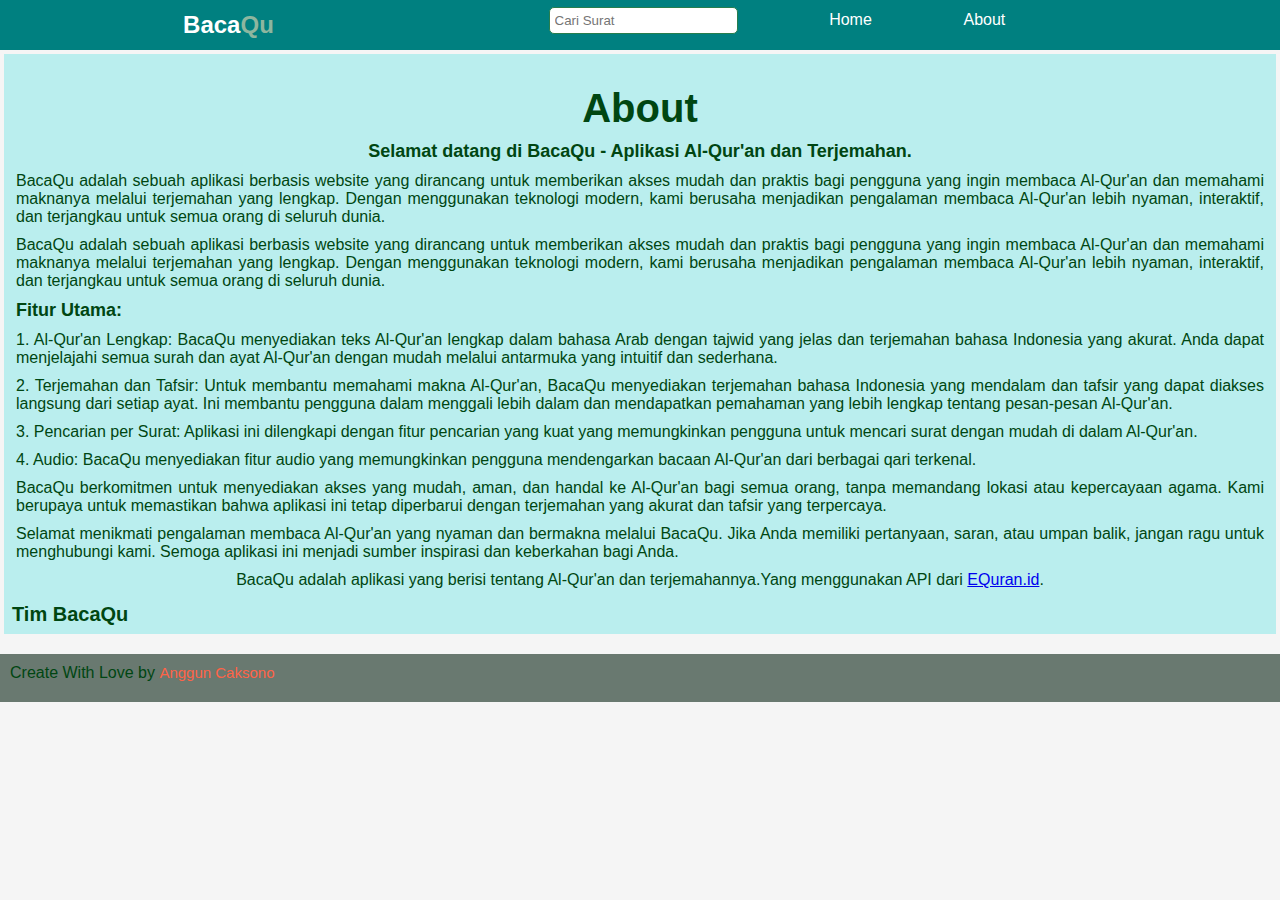
==== info.html @ b6ab78dd "first commit" ====
<!DOCTYPE html>
<html lang="en">
<head>
    <meta charset="UTF-8">
    <meta name="viewport" content="width=device-width, initial-scale=1.0">
    <link rel="shortcut icon" href="src/img/bacaqu.svg" type="image/x-icon">
    <title class="title-surat">Surat</title>
    <link rel="stylesheet" href="src/css/style.css">
</head>
<body>
  <nav id="navbar">
    <div class="logo">
      <h2>Baca<span>Qu</span></h2>
    </div>
    <ul class="nav-links">
      <li><form action="" id="cari-surat">
        <input  type="search" placeholder="Cari Surat">
      </form></li>
      <li><a href="index.html">Home</a></li>
      <li><a href="#">About</a></li>
    </ul>
  </nav>

  <div class="content">
    <div class="about">
        <h1>About</h1>
        <h4>Selamat datang di BacaQu - Aplikasi Al-Qur'an dan Terjemahan.</h4>
        <p>BacaQu adalah sebuah aplikasi berbasis website yang dirancang untuk memberikan akses mudah dan praktis bagi pengguna yang ingin membaca Al-Qur'an dan memahami maknanya melalui terjemahan yang lengkap. Dengan menggunakan teknologi modern, kami berusaha menjadikan pengalaman membaca Al-Qur'an lebih nyaman, interaktif, dan terjangkau untuk semua orang di seluruh dunia.
        </p>
    <ul>
        <p>BacaQu adalah sebuah aplikasi berbasis website yang dirancang untuk memberikan akses mudah dan praktis bagi pengguna yang ingin membaca Al-Qur'an dan memahami maknanya melalui terjemahan yang lengkap. Dengan menggunakan teknologi modern, kami berusaha menjadikan pengalaman membaca Al-Qur'an lebih nyaman, interaktif, dan terjangkau untuk semua orang di seluruh dunia.
        </p>
        <h4>Fitur Utama:</h4>
        <li>1. Al-Qur'an Lengkap: BacaQu menyediakan teks Al-Qur'an lengkap dalam bahasa Arab dengan tajwid yang jelas dan terjemahan bahasa Indonesia yang akurat. Anda dapat menjelajahi semua surah dan ayat Al-Qur'an dengan mudah melalui antarmuka yang intuitif dan sederhana.
        </li>
        <li>2. Terjemahan dan Tafsir: Untuk membantu memahami makna Al-Qur'an, BacaQu menyediakan terjemahan bahasa Indonesia yang mendalam dan tafsir yang dapat diakses langsung dari setiap ayat. Ini membantu pengguna dalam menggali lebih dalam dan mendapatkan pemahaman yang lebih lengkap tentang pesan-pesan Al-Qur'an.</li>
        <li>3. Pencarian per Surat: Aplikasi ini dilengkapi dengan fitur pencarian yang kuat yang memungkinkan pengguna untuk mencari surat dengan mudah di dalam Al-Qur'an. </li>
        <li>4. Audio: BacaQu menyediakan fitur audio yang memungkinkan pengguna mendengarkan bacaan Al-Qur'an dari berbagai qari terkenal.</li>
    </ul>
    <p> BacaQu berkomitmen untuk menyediakan akses yang mudah, aman, dan handal ke Al-Qur'an bagi semua orang, tanpa memandang lokasi atau kepercayaan agama. Kami berupaya untuk memastikan bahwa aplikasi ini tetap diperbarui dengan terjemahan yang akurat dan tafsir yang terpercaya.</p>
    <p>Selamat menikmati pengalaman membaca Al-Qur'an yang nyaman dan bermakna melalui BacaQu. Jika Anda memiliki pertanyaan, saran, atau umpan balik, jangan ragu untuk menghubungi kami. Semoga aplikasi ini menjadi sumber inspirasi dan keberkahan bagi Anda.</p>
    <p>BacaQu adalah aplikasi yang berisi tentang Al-Qur'an dan terjemahannya.Yang menggunakan API dari <a href="https://equran.id/apidev">EQuran.id</a>.</p>
</div>
<h3><a href="http://cakson.mdbgo.io" target="_blank" rel="noopener noreferrer">Tim BacaQu</a></h3>
  </div>

  <div class="nav-mobile">
    <ul>
      <li class="list-surat-mobile"><img src="src/img/List.svg"></li>
      <li class="cari-surat-mobile"><img src="src/img/search.svg"></li>
      <li class="info-surat-mobile"><img src="src/img/Info.svg"></li>
    </ul>
  </div>

      <footer>
        <p>Create With Love by <a href="http://cakson.mdbgo.io/">Anggun Caksono</a></p>
      </footer>
      <script src="src/js/app.js"></script>
</body>
</html>
---- src/css/style.css ----
/* setup awal, padding 0 */
* {
  padding: 0;
  margin: 0;
  font-family: 'Roboto', sans-serif;
}

body {
  background: #f5f5f5;
  padding: 0;
  margin: 0;

}

#navbar {
    background: #008080;
    color: white;
    width: 100%;
    height: 50px;
    display: flex;
    justify-content: space-evenly;
    align-items: center;
    position: sticky;
    top: 0;
    z-index: 10;
}

#navbar h2 span {
    color: #8db69f; ;
}

#navbar .nav-links {
    display: flex;
    justify-content: space-evenly;
    align-items: center;
    width: 50%;
    list-style: none;
}

.nav-links li a {
    text-decoration: none;
    color: white;
    transition: all 0.2s ease-in-out;
}

.nav-links li a:hover {
    border-bottom: 2px solid white;
    transition: all 0.2s ease-in-out;
}

.nav-links li input {
    width: 100%;
    padding: 5px;
    border-radius: 5px;
    border: 1px solid #277e4d;
    margin: 5px 0;
}

.nav-links li input:focus {
    outline: none;
    border: 2px solid #277e4d;
}

#surat {
    padding: 10px;
    margin: 10px;
    border-radius: 10px;
    text-align: center;
    margin-top: 20px;
    background: #008080;
}

.surat-surat {
    display: none;
    position: fixed;
    top: 40px;
    left: 2%;
    width: 90%;
    z-index: 2;
    
}

#surat h1 {
    color: white;
}

.surat-list {
    display: flex;
    flex-wrap: wrap;
    justify-content: center;
    align-items: center;
    gap: 20px;
    margin-top: 20px;
}

#list-surat {
    background: #ffffff;
    border-radius: 10px;
    width: 300px;
    height: 100px;
    position: relative; 
    cursor: pointer;
    transition: all 0.2s ease-in-out;
    /* opacity: 1; */
}

.list-surat:hover {
    background: white;
    transform: scale(1.02);
}

.list-surat-detail:hover {
    background: white;
    transform: scale(1.02);
}

.surat-list:hover> :not(:hover) {
    opacity: 0.6;
    filter: blur(.3px);
}

.surat-tidak-ditemukan {
    color: white;
    background: red;
    padding: 4px 16px; 
    border-radius: 5px;
}

.surat-nomor {
    position: absolute;
    display: flex;
    justify-content: center;
    align-items: center;
    top: 25px;
    left: 8px;
    border: 2px solid rgb(14, 117, 5);
    width: 40px;
    height: 40px;
    border-radius: 50%;
}

.surat-arab {
    position: absolute;
    top: 15px;
    right: 25px;
    font-size: 24px;
}

.surat-latin {
    position: absolute;
    top: 14px;
    left: 60px;
    font-size: 18px;
    color: #00612a;
}

.surat-arti {
    position: absolute;
    bottom: 37px;
    left: 60px;
    font-size: 12px;
    padding: 2px 4px;
    border-radius: 5px;
    background: #209b55bd;
    color: white;
}

.surat-ayat {
    position: absolute;
    bottom: 10px;
    right: 25px;
    font-size: 12px;
    padding: 2px 4px;
    border-radius: 4px;
    border: 1px solid #109a4c;
}

.surat-tempat-turun {
    position: absolute;
    bottom: 8px;
    left: 60px;
    font-size: 12px;
    background: #d2f5dc;
    padding: 2px 4px;
    border-radius: 4px;
}

.surat-lain {
    display: flex;
    justify-content: space-evenly;
    margin: 1rem 0 2rem 0;
}

.surat-lain button {
    border: none;
    background: #277e4d;
    color: white;
    padding: 10px 20px;
    border-radius: 5px;
    cursor: pointer;
    transition: all 0.2s ease-in-out;
}

.surat-lain button:hover {
    background: #176036;
    transform: scale(1.02);
}


#tunggu {
    width: 100%;
    height: 80vh;
    text-align: center;
    padding-top: 30vh;
    font-size: 40px;
    font-weight: 700;

}

.tunggu.eror {
    height: 80vh;
    text-align: center;
    padding-top: 30vh;
    font-weight: 700;
    color: rgb(160, 3, 3);
}

#tunggu .aktif {
    display: none;
}

footer {
    background: #697970;
    color: white;
    padding: 10px;
    text-align: center;
    margin-top: 20px;
    font-size: 12px;
    font-weight: 700;
}

footer a {
    text-decoration: none;
    color: tomato;
    font-size: 15px;
    transition: all 0.2s ease-in-out;
}

footer a:hover {
    color: #004927;
}




/* halaman detail surat */
.info-surat {
    margin-left: 4rem;
    display: flex;
    justify-content: baseline;
    margin-bottom: 2rem;
    margin-top: 2rem;
}

.info-surat h1 {
    text-align: left;
    border: 2px solid #277e4d;
    width: 50px;
    height: 50px;
    display: flex;
    justify-content: center;
    align-items: center;
    border-radius: 50%;
}

.info-surat h2 {
    text-align: left;
    margin-left: 10px;
    color: #277e4d;
    margin-top: 12px;
}

.info-surat h2 span {
    font-size: 12px;
    font-weight: normal;
    color: black;
}


.surat-isi {
    width: 100%;
    display: flex;
    justify-content: center;
    align-items: center;
    flex-direction: column;

}

.isi-surat {
    border-radius: 20px 10px 10px 10px;
    background: #effff4b5;
    width: 90%;
    display: flex;
    justify-content: center;
    border: 1px solid #7ead8e;
    flex-direction: column;
    margin-bottom: 20px;
}

.ayat-surat {
    width: 15%;
    height: 50px;
    display: flex;
    justify-content: center;
    align-items: center;
    background: #277e4d;
    color: white;
    border-radius: 20px 0 20px 0;
}



.bacaan-surat {
    transform: translateX(20%);
    padding: 10px 10px 10px 0;
    margin-bottom: 10px;
    border: 1px solid #277e4d1f;
    border-radius: 8px;
    color: #176036;
    text-align: end;
    line-height: 40px;
    letter-spacing: 0.5px;
    word-spacing: 2px;
    width: 80%;
    box-shadow: 0 0 5px rgba(0,0,0,0.1);
}

.bacaan-surat-latin {
    color: #004f8b;
    font-size: 12px;
    width: 90%;
    margin: 2px 0 4px 10px;
    padding: 2px 4px;
    border-radius: 5px;
}

.terjemahan-surat {
    color: #004612;
    font-size: 14px;
    width: 90%;
    margin: 2px 0 6px 10px;
    padding: 2px 4px;
    border-radius: 5px;
}
.nav-mobile {
    display: none;
}


/* halaman info */
.content{
    background-color: #baeeee;
    padding: 8px;
    margin: 4px;
}

.about {
    display: flex;
    justify-content: center;
    align-items: center;
    flex-direction: column;
    margin-top: 20px;
    padding: 4px;
}
.about h1 {
    font-size: 40px;
    font-weight: 700;
    margin-bottom: 10px;
    color: #004612;
}
.about h3{
    font-size: 20px;
    font-weight: 700;
    margin-bottom: 10px;
    color: #004612;
    text-align: justify;
}
.about h4 {
    font-size: 18px;
    font-weight: 700;
    margin-bottom: 10px;
    color: #004612;
}
p {
    font-size: 16px;
    font-weight: 500;
    margin-bottom: 10px;
    color: #004612;
    text-align: justify;
}

ul li {
    list-style: none;
    margin-bottom: 10px;
    color: #004612;
    text-align: justify;
}
h3 a {
    text-decoration: none;
    color: #004612;
    font-size: 20px;
    font-weight: 700;
    margin-bottom: 10px;
    transition: all 0.2s ease-in-out;
}
h3 a:hover{
    color: #277e4d;
}

/* mobile view */

@media screen and (max-width: 500px) {
    #navbar {
        justify-content: center;
        gap: 10px;
    }
  
    .nav-links li input {
        width: 100%;
    }
    #navbar ul li:nth-child(2) {
        display: none;
    }
    #navbar ul li:nth-child(3) {
        display: none;
    }
    #tunggu {
        font-size: 30px;
    }


    /* halaman surat */
    .info-surat {
        margin-left: 1rem;
        width: 80%;
    }
    .info-surat h1 {
        margin-left: 4px;
        width: 50px;
        height: 40px;
        font-size: 18px;
        margin-top: 14px;
    }
    .info-surat h2 {
        margin-left: 28px;
    }

    .nav-mobile {
        display: block;
        width: 100%;
        position: fixed;
        bottom: 0;
        background-color: #0a6262;
    }

    .nav-mobile ul {
        display: flex;
        width: 100%;
        height: 48px;
        justify-content: space-evenly;
        align-items: center;
    }
    .nav-mobile ul li {
        list-style: none;
        font-size: 18px;
        font-weight: 600;
        color: white;
        width: 100%;
        height: 48px;
        display: flex;
        justify-content: center;
        align-items: center;
    }

    .nav-mobile .list-surat-mobile:hover img {
        width: 20px;
        height: 20px;
        transform: translateY(-46%);
        background: #0a6262;
        border-radius: 40%;
        padding: 8px;
        transition: all 0.2s ease-in-out;
      }
      
      .nav-mobile .list-surat-mobile:hover::after {
        content: "Surat";
        position: absolute;
        bottom: 8px;
        transition: all 0.2s ease-in-out;
      }

    .nav-mobile .cari-surat-mobile:hover img {
        width: 20px;
        height: 20px;
        transform: translateY(-46%);
        background: #0a6262;
        border-radius: 40%;
        padding: 8px; 
        transition: all 0.2s ease-in-out;
      }
      
      .nav-mobile .cari-surat-mobile:hover::after {
        content: "Cari";
        position: absolute;
        bottom: 8px;
        transition: all 0.2s ease-in-out;
      }
      
    .nav-mobile .info-surat-mobile:hover img {
        width: 20px;
        height: 20px;
        transform: translateY(-46%);
        background: #0a6262;
        border-radius: 40%;
        padding: 8px;
        transition: all 0.2s ease-in-out;
      }
      
      .nav-mobile .info-surat-mobile:hover::after {
        content: "Info";
        position: absolute;
        bottom: 8px;
        transition: all 0.2s ease-in-out;
      }
      
    
  
}
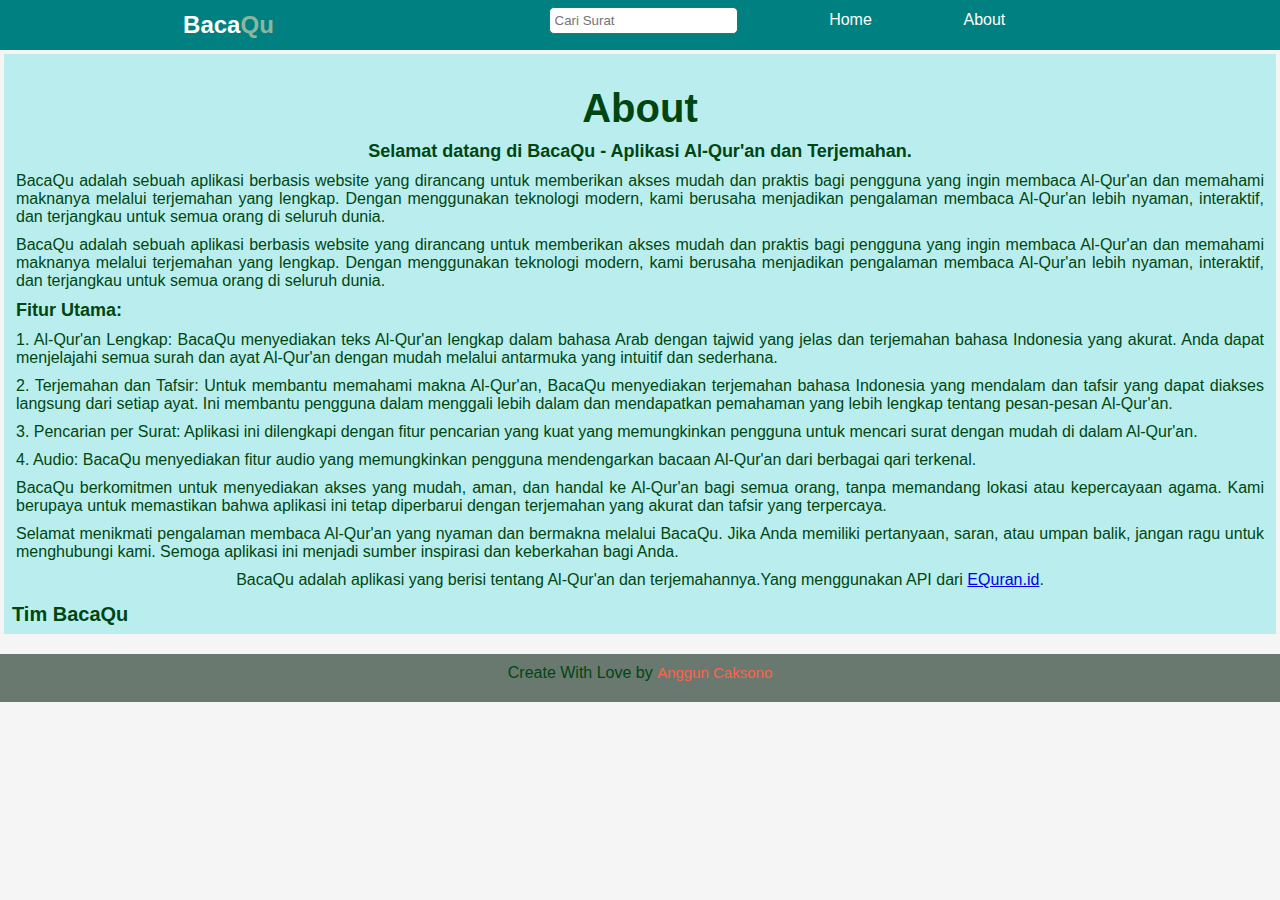
==== commit 6c811bf4: "first commit" ====
--- a/info.html
+++ b/info.html
@@ -20,6 +20,14 @@
       <li><a href="#">About</a></li>
     </ul>
   </nav>
+
+  <div id="surat" class="surat-surat">
+    <h1>Daftar Surat</h1>
+    <div class="container">
+      <div class="surat-list">
+      </div>
+    </div>
+  </div>
 
   <div class="content">
     <div class="about">
@@ -55,6 +63,6 @@
       <footer>
         <p>Create With Love by <a href="http://cakson.mdbgo.io/">Anggun Caksono</a></p>
       </footer>
-      <script src="src/js/app.js"></script>
+      <script src="src/js/surat.js"></script>
 </body>
 </html>
--- a/src/css/style.css
+++ b/src/css/style.css
@@ -237,6 +237,8 @@
     margin-top: 20px;
     font-size: 12px;
     font-weight: 700;
+    display: flex;
+    justify-content: center;
 }
 
 footer a {
